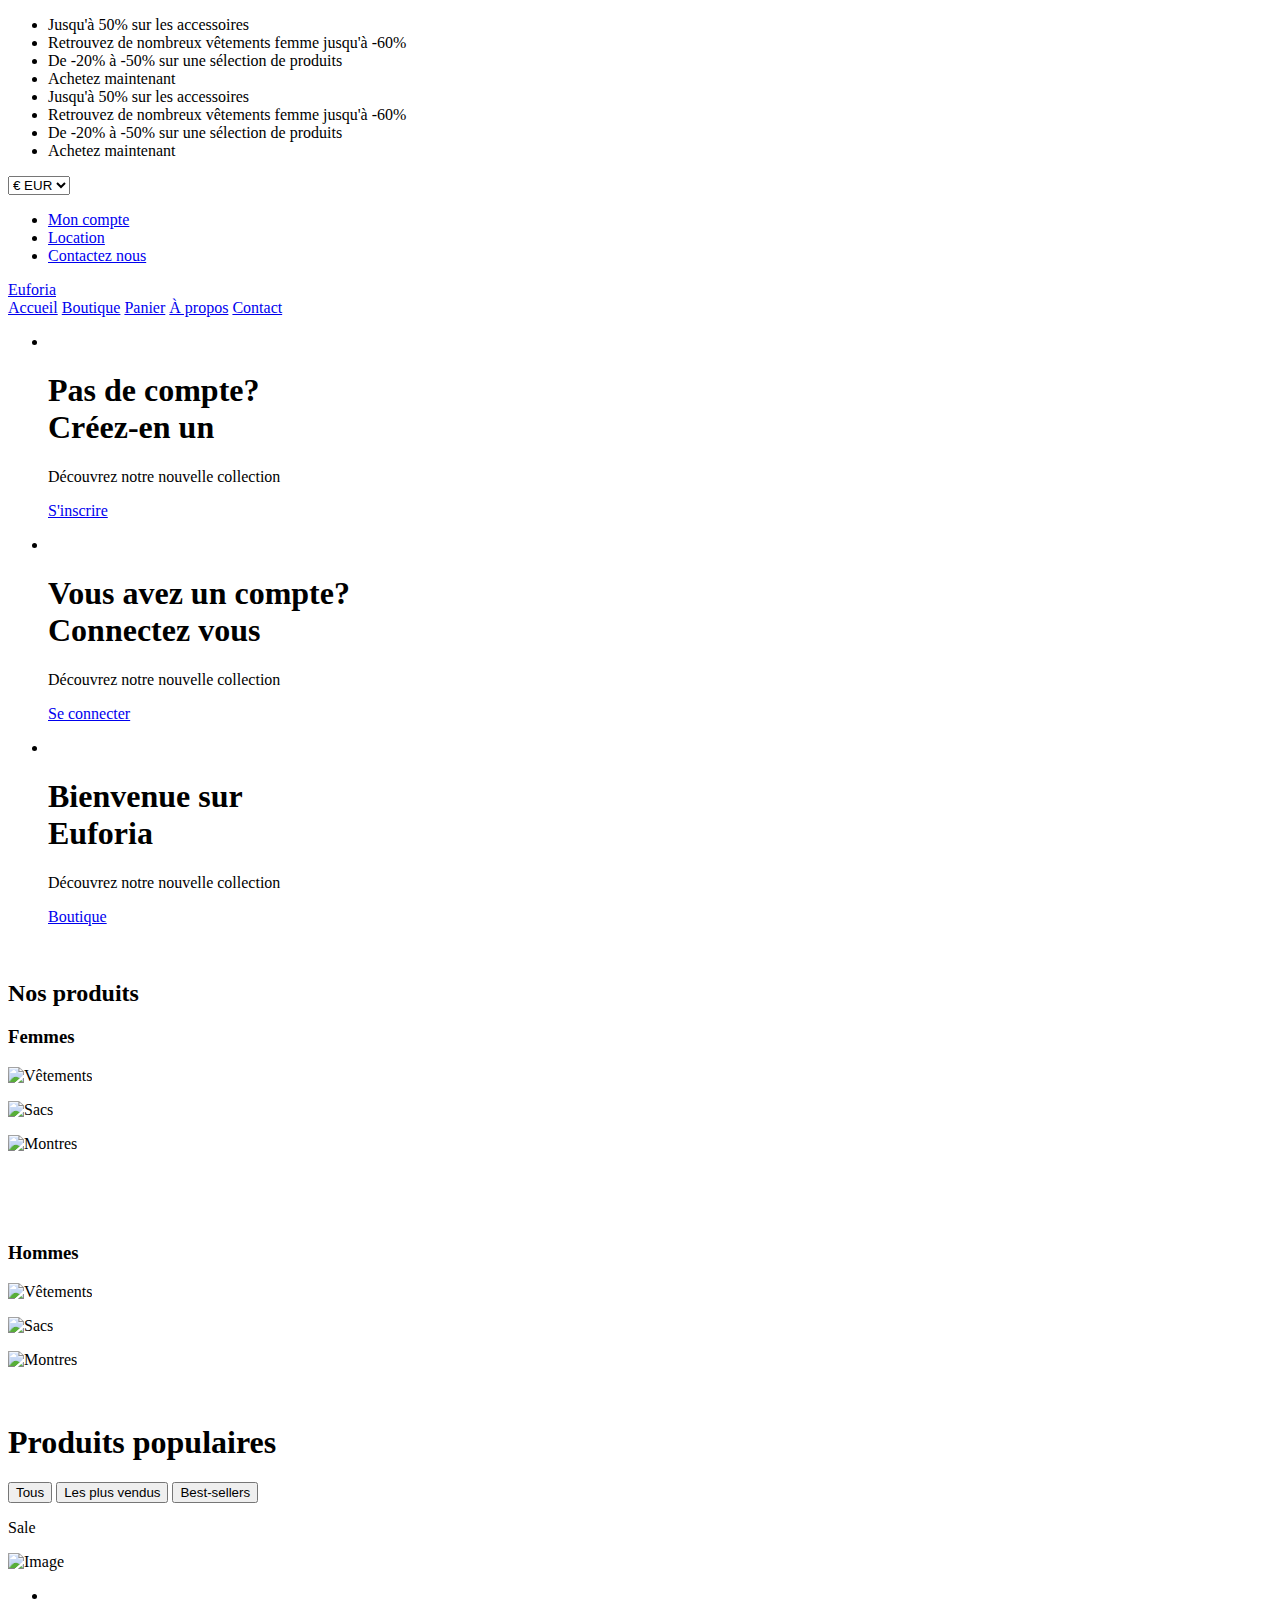
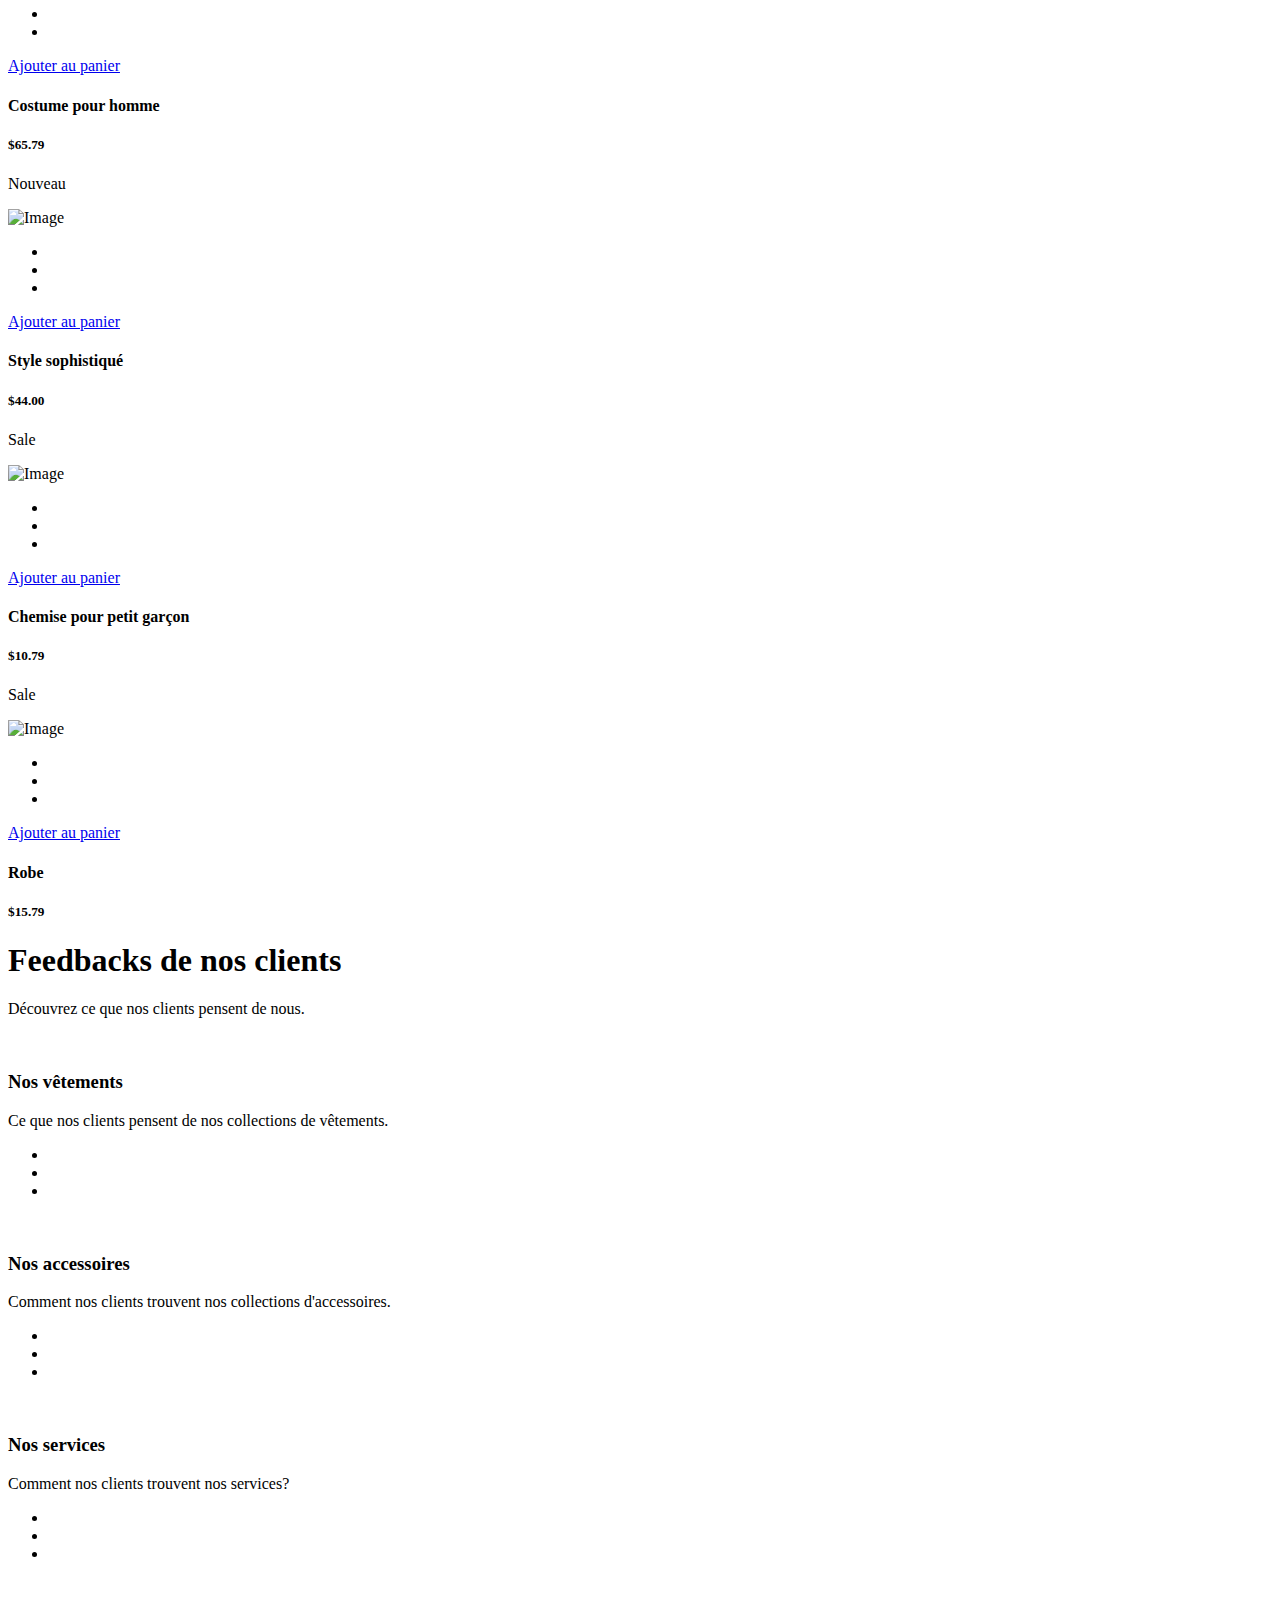
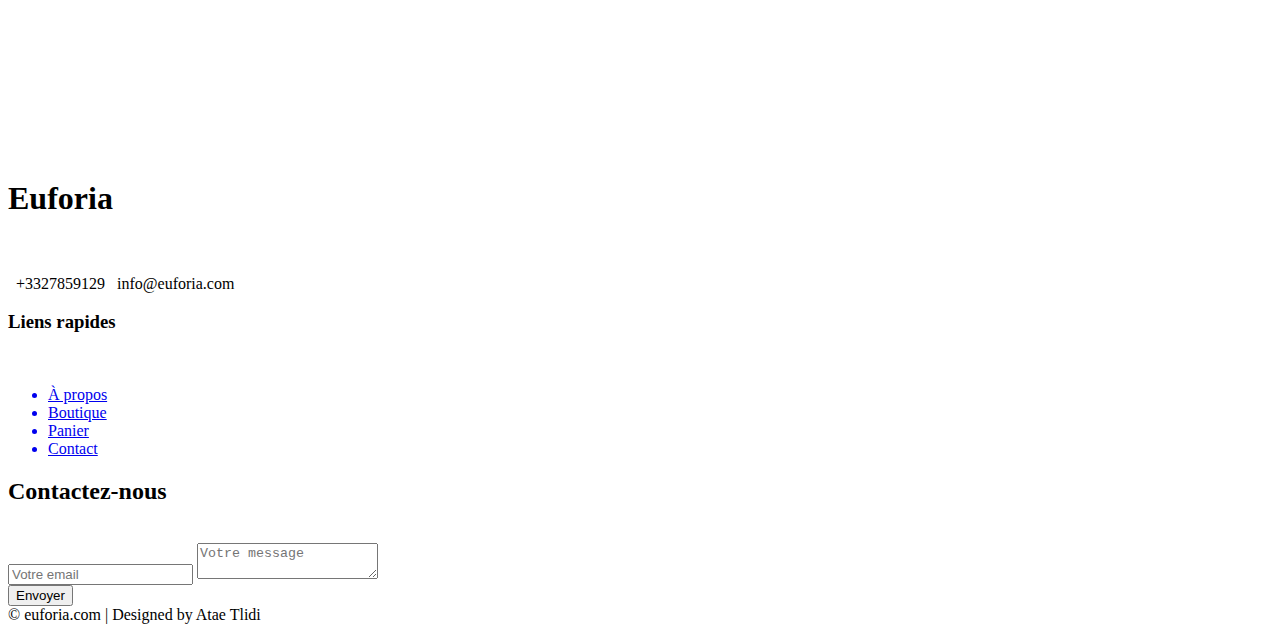
==== index.html @ 1cf69fb2 "Index" ====
<!DOCTYPE html>
<html lang="en">
<!-- Basic -->

<head>
    <meta charset="utf-8">
    <meta http-equiv="X-UA-Compatible" content="IE=edge">
   
    <!-- Mobile Metas -->
    <meta name="viewport" content="width=device-width, initial-scale=1">

    <!-- Site Metas -->
    <title>Euforia</title>
    <meta name="keywords" content="">
    <meta name="description" content="">
    <meta name="author" content="">
    <!--Fonts-->
    <link href="https://fonts.googleapis.com/css?family=Montserrat:700" rel="stylesheet">
    <script defer src="https://use.fontawesome.com/releases/v5.0.6/js/all.js"></script>
    <!--Fonts-->
    <!-- Site Icons -->
    <link rel="shortcut icon" href="images/favicon.ico" type="image/x-icon">
    <link rel="apple-touch-icon" href="images/apple-touch-icon.png">

    <!-- Bootstrap CSS -->
    <link rel="stylesheet" href="css/bootstrap.min.css">
    <!-- Site CSS -->
    <link rel="stylesheet" href="css/style.css">

    <!-- Responsive CSS -->
    <link rel="stylesheet" href="css/responsive.css">
    <!-- Custom CSS -->
    <link rel="stylesheet" href="css/custom.css">

    <!--[if lt IE 9]>
      <script src="https://oss.maxcdn.com/libs/html5shiv/3.7.0/html5shiv.js"></script>
      <script src="https://oss.maxcdn.com/libs/respond.js/1.4.2/respond.min.js"></script>
    <![endif]-->

</head>

<body>

    <!-- Start Main Top -->
    <div class="main-top">
        <div class="container-fluid">
            <div class="row">
                <div class="col-lg-6 col-md-6 col-sm-12 col-xs-12">
                    <div class="text-slid-box">
                        <div id="offer-box" class="carouselTicker">
                            <ul class="offer-box">
                                <li>
                                    <i class="fa fa-shopping-cart" aria-hidden="true"></i> Jusqu'à 50% sur les accessoires
                                </li>
                                <li>
                                    <i class="fa fa-shopping-cart" aria-hidden="true"></i> Retrouvez de nombreux vêtements femme jusqu'à -60%
                                </li>
                                <li>
                                    <i class="fa fa-shopping-cart" aria-hidden="true"></i> De -20% à -50% sur une sélection de produits
                                </li>
                                <li>
                                    <i class="fa fa-shopping-cart" aria-hidden="true"></i> Achetez maintenant
                                </li>
                                <li>
                                    <i class="fa fa-shopping-cart" aria-hidden="true"></i> Jusqu'à 50% sur les accessoires
                                </li>
                                <li>
                                    <i class="fa fa-shopping-cart" aria-hidden="true"></i> Retrouvez de nombreux vêtements femme jusqu'à -60%
                                </li>
                                <li>
                                    <i class="fa fa-shopping-cart" aria-hidden="true"></i> De -20% à -50% sur une sélection de produits
                                </li>
                                <li>
                                    <i class="fa fa-shopping-cart" aria-hidden="true"></i> Achetez maintenant
                                </li>
                            </ul>
                        </div>
                    </div>
                </div>
                <div class="col-lg-6 col-md-6 col-sm-12 col-xs-12">
                    <div class="custom-select-box">
                        <select id="basic" class="selectpicker show-tick form-control" data-placeholder="$ USD">
						<option>€ EUR</option>
						<option>$ USD</option>
						<option>¥ JPY</option>
					</select>
                    </div>
                    <div class="our-link">
                        <ul>
                            <li><a href="my-account.html">Mon compte</a></li>
                            <li><a href="#">Location</a></li>
                            <li><a href="contact.html">Contactez nous</a></li>
                        </ul>
                    </div>
                </div>
            </div>
        </div>
    </div>
    <!-- End Main Top -->
 <!--Header-->
 <div class="block">
    <header class="header">
        <div>
        <a href="index.html" class="header-logo">Euforia</a>
        <nav class="header-menu">
        <a href="index.html">   Accueil</a>
        <a href="shop.html">    Boutique</a>
        <a href="cart.html">    Panier</a>
        <a href="apropos.html"> À propos</a>
        <a href="contact.html"> Contact</a>    
        </nav>
    </header>
</div>
 

     <!--Header-->


    <!-- Start Slider -->
    <div id="slides-shop" class="cover-slides">
        <ul class="slides-container">
            <li class="text-left">
                <img src="images/banner-01.jpg" alt="">
                <div class="container">
                    <div class="row">
                        <div class="col-md-12">
                            <h1 class="m-b-20"><strong>Pas de compte? <br> Créez-en un</strong></h1>
                            <p class="m-b-40">Découvrez notre nouvelle collection</p>
                            <p><a class="btn hvr-hover" href="#"> S'inscrire</a></p>
                        </div>
                    </div>
                </div>
            </li>
            <li class="text-center">
                <img src="images/banner-02.jpg" alt="">
                <div class="container">
                    <div class="row">
                        <div class="col-md-12">
                            <h1 class="m-b-20"><strong>Vous avez un compte? <br> Connectez vous</strong></h1>
                            <p class="m-b-40">Découvrez notre nouvelle collection</p>
                            <p><a class="btn hvr-hover" href="#">Se connecter</a></p>
                        </div>
                    </div>
                </div>
            </li>
            <li class="text-right">
                <img src="images/banner-03.jpg" alt="">
                <div class="container">
                    <div class="row">
                        <div class="col-md-12">
                            <h1 class="m-b-20"><strong>Bienvenue sur <br> Euforia </strong></h1>
                            <p class="m-b-40">Découvrez notre nouvelle collection</p>
                            <p><a class="btn hvr-hover" href="shop.html">Boutique</a></p>
                        </div>
                    </div>
                </div>
            </li>
        </ul>
        <div class="slides-navigation">
            <a href="#" class="next"><i class="fa fa-angle-right" aria-hidden="true"></i></a>
            <a href="#" class="prev"><i class="fa fa-angle-left" aria-hidden="true"></i></a>
        </div>
    </div>
    <!-- End Slider -->

    <!-- Start Categories  -->
    <div class="block">
        <div class="container products">
            <br>
            <h2 class="subtitle heading-site">Nos produits</h2>
            <h3 class="subtitle heading-site-prec">Femmes</h3>
            <div class="columns">
               <div class="column products-single-element">
                <div class="row3">
             
               </p>
               </div>
               <div class="row2">
                <img name = "v"src="images/2.jpg" alt="Vêtements">
                </div>
               <div class="column products-single-element">
               <p>
                <div class="row2">
                  <img name = "s"src="images/3.jpg" alt="Sacs">
                </div>
               </p>
               </div>
               <div class="column products-single-element">
               <p>
                <div class="row2">
                   <img name = "m"src="images/4.jfif" alt="Montres">
                </div>
            </div>
                  
               </p>
               </div>
   </div>
</div>
<br>
</br>
<div class="block">
    <br>
   <div class="container products2">
       <h3 class="subtitle heading-site-prec">Hommes</h3>
       <div class="columns">
           <div class="row3"></div>
          <div class="column products2-single-element">
            <div class="row2">
             <img src="images/6.jfif" alt="Vêtements">
             </div>
          </p>
          </div>
          <div class="column products2-single-element">
          <p>
            <div class="row2">
             <img src="images/10.jpg" alt="Sacs">
            </div>
          </p>
          </div>
          <div class="column products2-single-element">
          <p>
            <div class="row2">
              <img src="images/5.jfif" alt="Montres">
            </div>
             
          </p>
          </div>
        </div>
</div>
</div>
    <!-- End Categories -->

    <!-- Start Products  -->
    <div class="products-box">
        <div class="container">
            <div class="row">
                <div class="col-lg-12">
                    <div class="title-all text-center">
                        <br>
                        <h1>Produits populaires</h1>                    </div>
                </div>
            </div>
            <div class="row">
                <div class="col-lg-12">
                    <div class="special-menu text-center">
                        <div class="button-group filter-button-group">
                            <button class="active" data-filter="*">Tous</button>
                            <button data-filter=".top-featured">Les plus vendus</button>
                            <button data-filter=".best-seller">Best-sellers</button>
                        </div>
                    </div>
                </div>
            </div>

            <div class="row special-list">
                <div class="col-lg-3 col-md-6 special-grid best-seller">
                    <div class="products-single fix">
                        <div class="box-img-hover">
                            <div class="type-lb">
                                <p class="sale">Sale</p>
                            </div>
                            <img src="images/img-pro-01.jpg" class="img-fluid" alt="Image">
                            <div class="mask-icon">
                                <ul>
                                     <li><a href="#" data-toggle="tooltip" data-placement="right" title="Ouvrir"><i class="fas fa-eye"></i></a></li>
                                                            <li><a href="#" data-toggle="tooltip" data-placement="right" title="Comparer"><i class="fas fa-sync-alt"></i></a></li>
                                                            <li><a href="#" data-toggle="tooltip" data-placement="right" title="J'aime"><i class="far fa-heart"></i></a></li>
                                </ul>
                                <a class="cart" href="#">Ajouter au panier</a>
                            </div>
                        </div>
                        <div class="why-text">
                            <h4>Costume pour homme</h4>
                            <h5> $65.79</h5>
                        </div>
                    </div>
                </div>

                <div class="col-lg-3 col-md-6 special-grid top-featured">
                    <div class="products-single fix">
                        <div class="box-img-hover">
                            <div class="type-lb">
                                <p class="new">Nouveau</p>
                            </div>
                            <img src="images/img-pro-02.jpg" class="img-fluid" alt="Image">
                            <div class="mask-icon">
                                <ul>
                                    <li><a href="#" data-toggle="tooltip" data-placement="right" title="Ouvrir"><i class="fas fa-eye"></i></a></li>
                                    <li><a href="#" data-toggle="tooltip" data-placement="right" title="Comparer"><i class="fas fa-sync-alt"></i></a></li>
                                    <li><a href="#" data-toggle="tooltip" data-placement="right" title="J'aime"><i class="far fa-heart"></i></a></li>
                                </ul>
                                <a class="cart" href="#">Ajouter au panier</a>
                            </div>
                        </div>
                        <div class="why-text">
                            <h4>Style sophistiqué</h4>
                            <h5> $44.00</h5>
                        </div>
                    </div>
                </div>

                <div class="col-lg-3 col-md-6 special-grid top-featured">
                    <div class="products-single fix">
                        <div class="box-img-hover">
                            <div class="type-lb">
                                <p class="sale">Sale</p>
                            </div>
                            <img src="images/img-pro-03.jpg" class="img-fluid" alt="Image">
                            <div class="mask-icon">
                                <ul>
                                    <li><a href="#" data-toggle="tooltip" data-placement="right" title="Ouvrir"><i class="fas fa-eye"></i></a></li>
                                    <li><a href="#" data-toggle="tooltip" data-placement="right" title="Comparer"><i class="fas fa-sync-alt"></i></a></li>
                                    <li><a href="#" data-toggle="tooltip" data-placement="right" title="J'aime"><i class="far fa-heart"></i></a></li>
                                </ul>
                                <a class="cart" href="#">Ajouter au panier</a>
                            </div>
                        </div>
                        <div class="why-text">
                            <h4>Chemise pour petit garçon</h4>
                            <h5> $10.79</h5>
                        </div>
                    </div>
                </div>

                <div class="col-lg-3 col-md-6 special-grid best-seller">
                    <div class="products-single fix">
                        <div class="box-img-hover">
                            <div class="type-lb">
                                <p class="sale">Sale</p>
                            </div>
                            <img src="images/img-pro-04.jpg" class="img-fluid" alt="Image">
                            <div class="mask-icon">
                                <ul>
                                    <li><a href="#" data-toggle="tooltip" data-placement="right" title="Ouvrir"><i class="fas fa-eye"></i></a></li>
                                                            <li><a href="#" data-toggle="tooltip" data-placement="right" title="Comparer"><i class="fas fa-sync-alt"></i></a></li>
                                                            <li><a href="#" data-toggle="tooltip" data-placement="right" title="J'aime"><i class="far fa-heart"></i></a></li>
                                </ul>
                                <a class="cart" href="#">Ajouter au panier</a>
                            </div>
                        </div>
                        <div class="why-text">
                            <h4>Robe</h4>
                            <h5> $15.79</h5>
                        </div>
                    </div>
                </div>
            </div>
        </div>
    </div>
    <!-- End Products  -->

    <!-- Start Blog  -->
    <div class="latest-blog">
        <div class="container">
            <div class="row">
                <div class="col-lg-12">
                    <div class="title-all text-center">
                        <h1>Feedbacks de nos clients</h1>
                        <p>Découvrez ce que nos clients pensent de nous.</p>
                    </div>
                </div>
            </div>
            <div class="row">
                <div class="col-md-6 col-lg-4 col-xl-4">
                    <div class="blog-box">
                        <div class="blog-img">
                            <img class="img-fluid" src="images/blog-img.jpg" alt="" />
                        </div>
                        <div class="blog-content">
                            <div class="title-blog">
                                <h3>Nos vêtements</h3>
                                <p>Ce que nos clients pensent de nos collections de vêtements.</p>
                            </div>
                            <ul class="option-blog">
                                <li><a href="#" data-toggle="tooltip" data-placement="right" title="Likes"><i class="far fa-heart"></i></a></li>
                                <li><a href="#" data-toggle="tooltip" data-placement="right" title="Vues"><i class="fas fa-eye"></i></a></li>
                                <li><a href="#" data-toggle="tooltip" data-placement="right" title="Commentaires"><i class="far fa-comments"></i></a></li>
                            </ul>
                        </div>
                    </div>
                </div>
                <div class="col-md-6 col-lg-4 col-xl-4">
                    <div class="blog-box">
                        <div class="blog-img">
                            <img class="img-fluid" src="images/blog-img-01.jpg" alt="" />
                        </div>
                        <div class="blog-content">
                            <div class="title-blog">
                                <h3>Nos accessoires</h3>
                                <p>Comment nos clients trouvent nos collections d'accessoires.</p>
                            </div>
                            <ul class="option-blog">
                                <li><a href="#" data-toggle="tooltip" data-placement="right" title="Likes"><i class="far fa-heart"></i></a></li>
                                <li><a href="#" data-toggle="tooltip" data-placement="right" title="Vues"><i class="fas fa-eye"></i></a></li>
                                <li><a href="#" data-toggle="tooltip" data-placement="right" title="Commentaires"><i class="far fa-comments"></i></a></li>
                            </ul>
                        </div>
                    </div>
                </div>
                <div class="col-md-6 col-lg-4 col-xl-4">
                    <div class="blog-box">
                        <div class="blog-img">
                            <img class="img-fluid" src="images/blog-img-02.jpg" alt="" />
                        </div>
                        <div class="blog-content">
                            <div class="title-blog">
                                <h3>Nos services</h3>
                                <p>Comment nos clients trouvent nos services?</p>
                            </div>
                            <ul class="option-blog">
                                <li><a href="#" data-toggle="tooltip" data-placement="right" title="Likes"><i class="far fa-heart"></i></a></li>
                                <li><a href="#" data-toggle="tooltip" data-placement="right" title="Vues"><i class="fas fa-eye"></i></a></li>
                                <li><a href="#" data-toggle="tooltip" data-placement="right" title="Commentaires"><i class="far fa-comments"></i></a></li>
                            </ul>
                        </div>
                    </div>
                </div>
            </div>
        </div>
    </div>
    <!-- End Blog  -->


    <!-- Start Instagram Feed  -->
    <div class="instagram-box">
        <div class="main-instagram owl-carousel owl-theme">
            <div class="item">
                <div class="ins-inner-box">
                    <img src="images/instagram-img-01.jpg" alt="" />
                    <div class="hov-in">
                        <a href="#"><i class="fab fa-instagram"></i></a>
                    </div>
                </div>
            </div>
            <div class="item">
                <div class="ins-inner-box">
                    <img src="images/instagram-img-02.jpg" alt="" />
                    <div class="hov-in">
                        <a href="#"><i class="fab fa-instagram"></i></a>
                    </div>
                </div>
            </div>
            <div class="item">
                <div class="ins-inner-box">
                    <img src="images/instagram-img-03.jpg" alt="" />
                    <div class="hov-in">
                        <a href="#"><i class="fab fa-instagram"></i></a>
                    </div>
                </div>
            </div>
            <div class="item">
                <div class="ins-inner-box">
                    <img src="images/instagram-img-04.jpg" alt="" />
                    <div class="hov-in">
                        <a href="#"><i class="fab fa-instagram"></i></a>
                    </div>
                </div>
            </div>
            <div class="item">
                <div class="ins-inner-box">
                    <img src="images/instagram-img-05.jpg" alt="" />
                    <div class="hov-in">
                        <a href="#"><i class="fab fa-instagram"></i></a>
                    </div>
                </div>
            </div>
            <div class="item">
                <div class="ins-inner-box">
                    <img src="images/instagram-img-06.jpg" alt="" />
                    <div class="hov-in">
                        <a href="#"><i class="fab fa-instagram"></i></a>
                    </div>
                </div>
            </div>
            <div class="item">
                <div class="ins-inner-box">
                    <img src="images/instagram-img-07.jpg" alt="" />
                    <div class="hov-in">
                        <a href="#"><i class="fab fa-instagram"></i></a>
                    </div>
                </div>
            </div>
            <div class="item">
                <div class="ins-inner-box">
                    <img src="images/instagram-img-08.jpg" alt="" />
                    <div class="hov-in">
                        <a href="#"><i class="fab fa-instagram"></i></a>
                    </div>
                </div>
            </div>
            <div class="item">
                <div class="ins-inner-box">
                    <img src="images/instagram-img-09.jpg" alt="" />
                    <div class="hov-in">
                        <a href="#"><i class="fab fa-instagram"></i></a>
                    </div>
                </div>
            </div>
            <div class="item">
                <div class="ins-inner-box">
                    <img src="images/instagram-img-05.jpg" alt="" />
                    <div class="hov-in">
                        <a href="#"><i class="fab fa-instagram"></i></a>
                    </div>
                </div>
            </div>
        </div>
    </div>
    <!-- End Instagram Feed  -->


      <!--Contact-->
    <div class="footer1">
      <div class="footer-content2">
         <div class="footer-section about">
             <h1 class="logo-text">Euforia</h1>
           <br>
           <br>
             <div class="contact2">
                 <span><i class="fas fa-phone"></i> &nbsp; +3327859129 </span>
                 <span><i class="fas fa-envelope"></i> &nbsp; info@euforia.com </span>
             </div>
             <div class="socials">
                 <a href="#"><i class="fab fa-facebook"></i></a>
                 <a href="#"><i class="fab fa-instagram"></i></a>
                 <a href="#"><i class="fab fa-twitter"></i></a>
                 <a href="#"><i class="fab fa-youtube"></i></a>
             </div>
         </div>
         <div class="footer-section links">
             <h3 class="kk">Liens rapides </h2>
             <br>
             <ul class="ul1">
                 <a href="apropos.html"><li> À propos</li></a>
                 <a href="shop.html"><li> Boutique</li></a>
                 <a href="Panier.html"><li> Panier  </li></a>
                 <a href="contact.html"><li> Contact </li></a>
             </ul>
         </div>
         <div class="footer-section contact-form2">
             <h2>Contactez-nous</h2>
             <br>
             <form action="Boutique.html" method="post">
                 <input type="email" name="email" class="text-input contact-input" placeholder="Votre email">
                 <textarea name="message" class="text-input contact-input" placeholder="Votre message"></textarea>
                <br>
                 <button type="submit" class="btn btn-big contact-btn" >
                     <i class="fas fa-envelope"></i>
                     Envoyer
                 </button>
             </form>
         </div>
      </div>
      <div class="footer-bottom2">
         &copy; euforia.com | Designed by Atae Tlidi
      </div>
  </div>
    <!--Contact-->

    <a href="#" id="back-to-top" title="Back to top" style="display: none;">&uarr;</a>

    <!-- ALL JS FILES -->
    <script src="js/jquery-3.2.1.min.js"></script>
    <script src="js/popper.min.js"></script>
    <script src="js/bootstrap.min.js"></script>
    <!-- ALL PLUGINS -->
    <script src="js/jquery.superslides.min.js"></script>
    <script src="js/bootstrap-select.js"></script>
    <script src="js/inewsticker.js"></script>
    <script src="js/bootsnav.js."></script>
    <script src="js/images-loded.min.js"></script>
    <script src="js/isotope.min.js"></script>
    <script src="js/owl.carousel.min.js"></script>
    <script src="js/baguetteBox.min.js"></script>
    <script src="js/form-validator.min.js"></script>
    <script src="js/contact-form-script.js"></script>
    <script src="js/custom.js"></script>
</body>

</html>
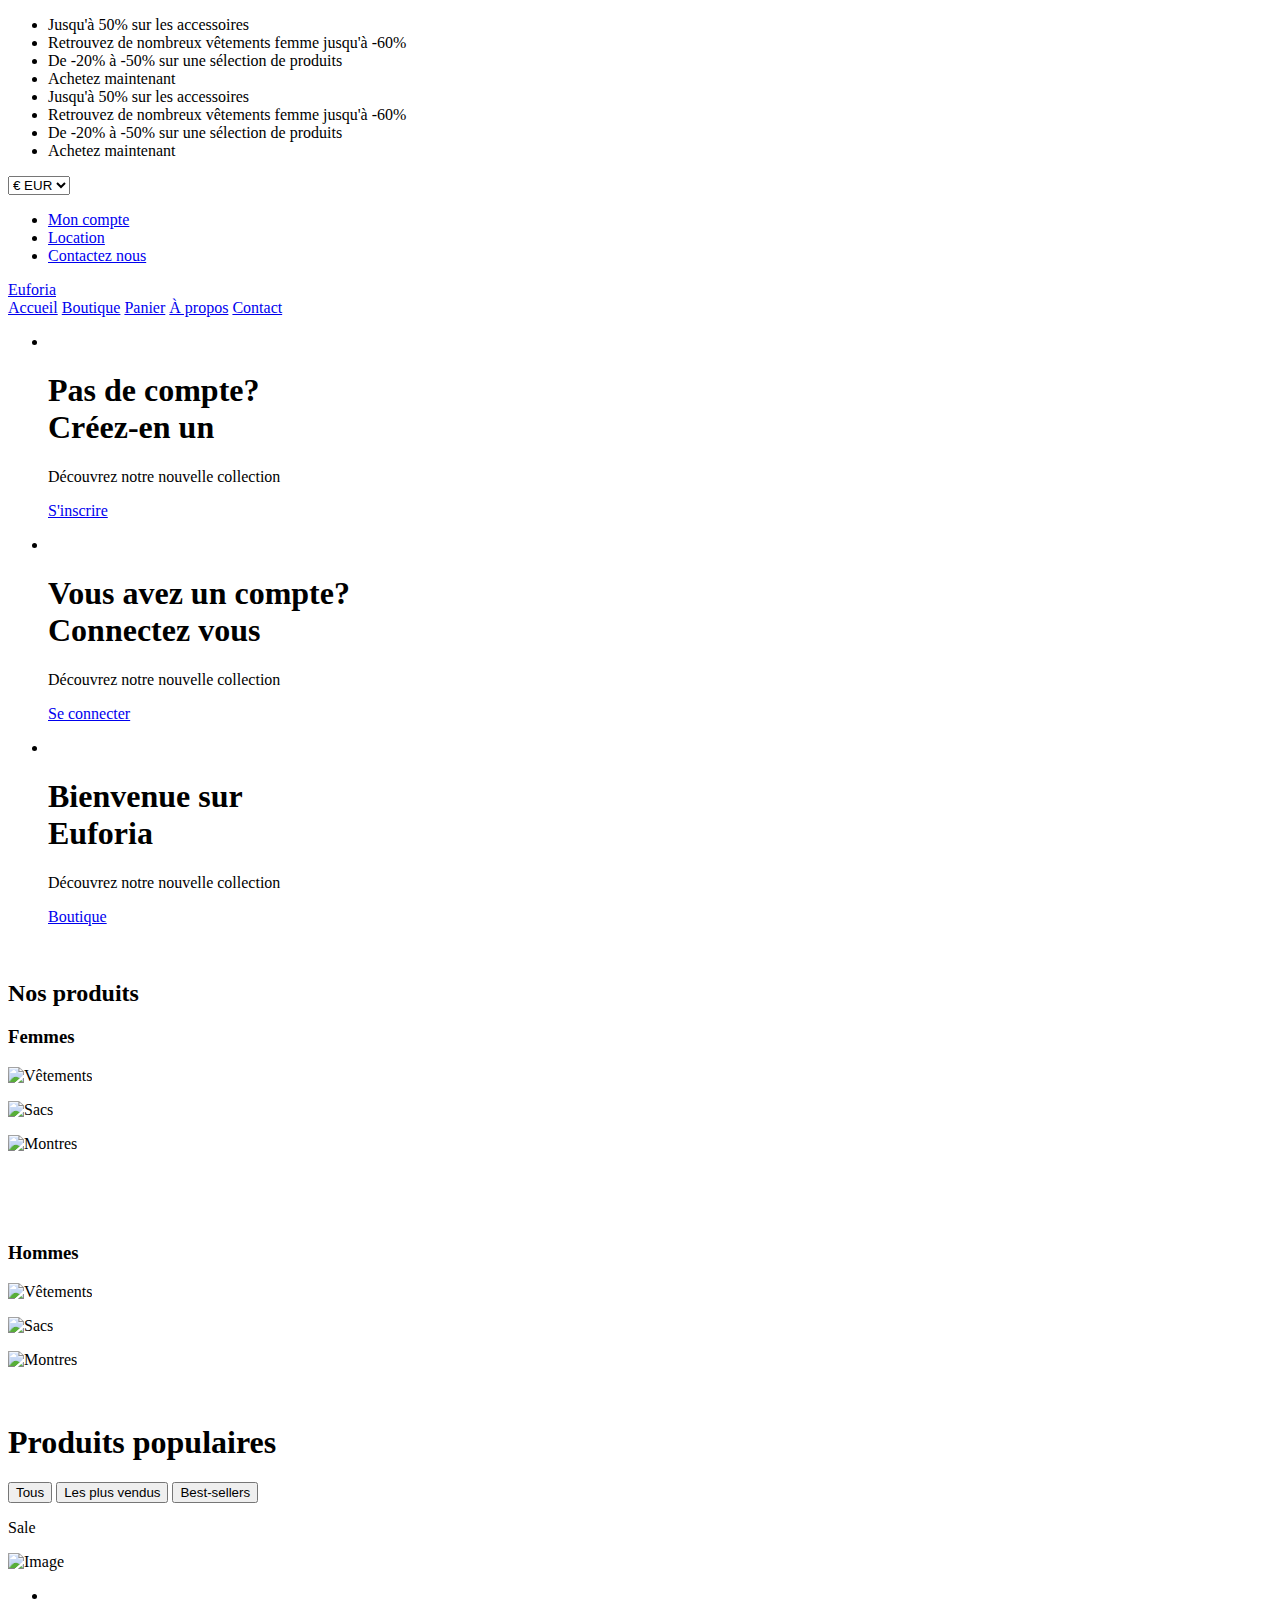
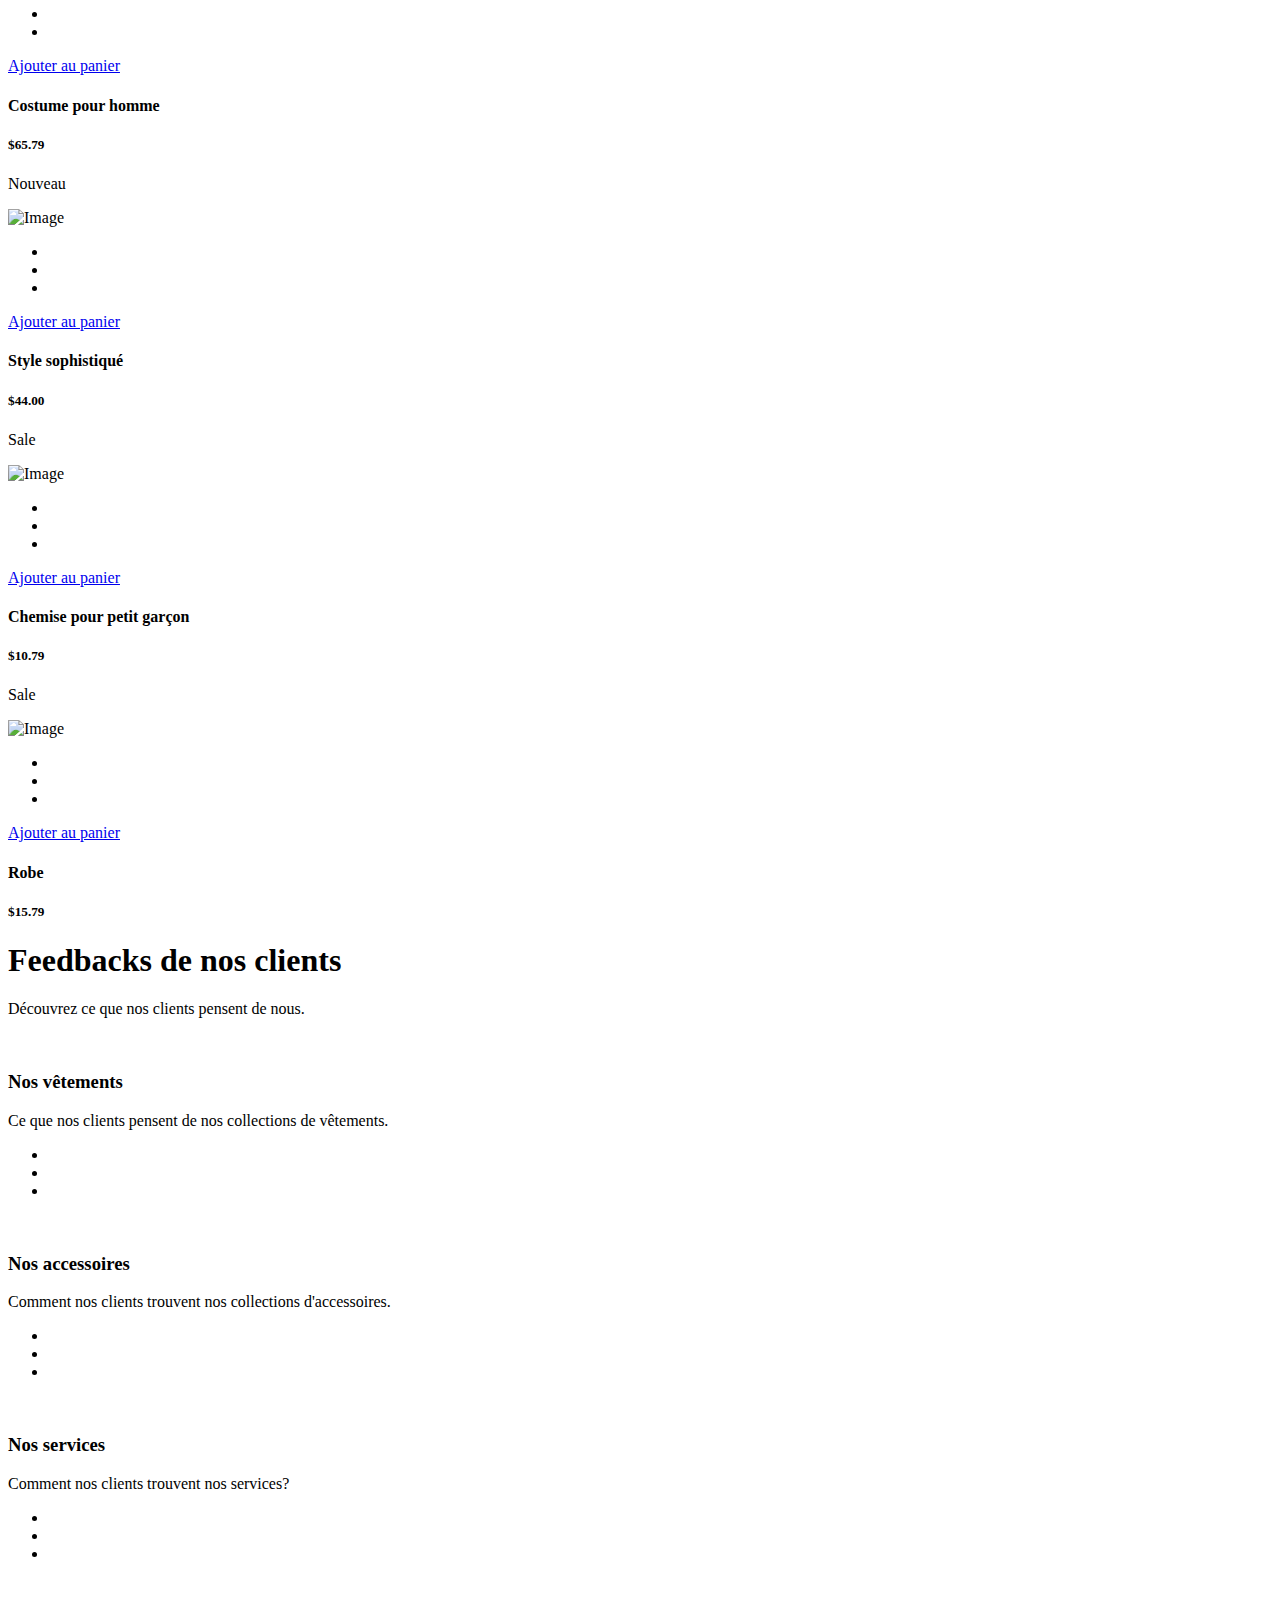
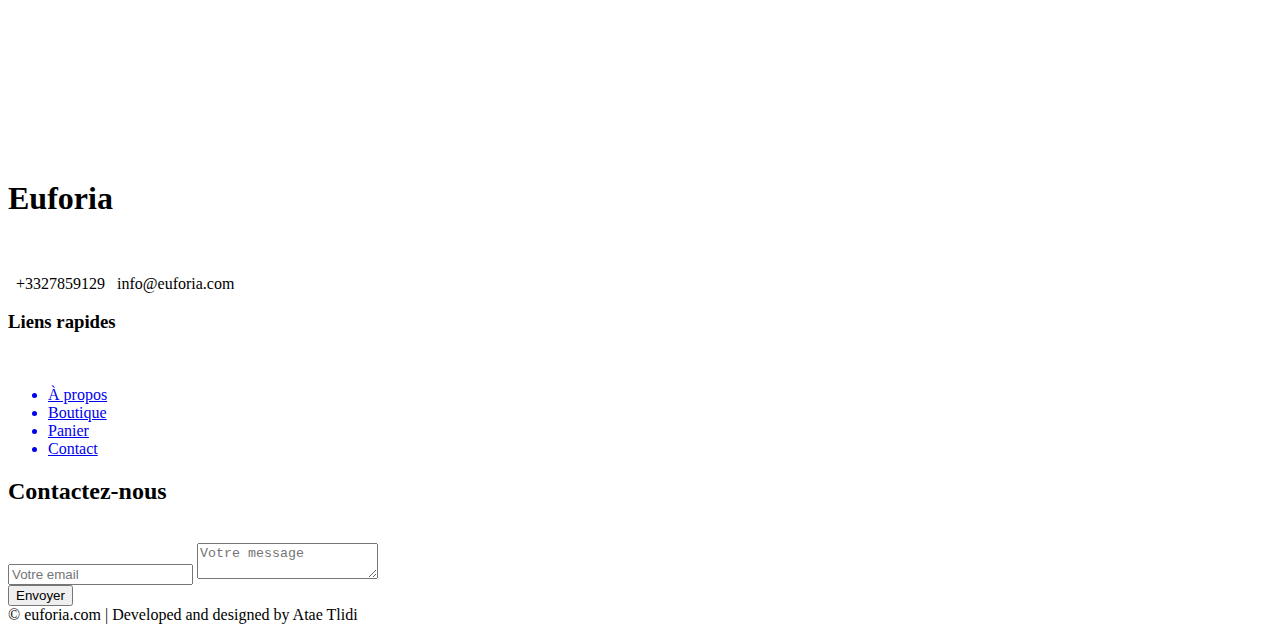
==== commit f2575ca5: "Update" ====
--- a/index.html
+++ b/index.html
@@ -552,7 +552,7 @@
          </div>
       </div>
       <div class="footer-bottom2">
-         &copy; euforia.com | Designed by Atae Tlidi
+         &copy; euforia.com | Developed and designed by Atae Tlidi
       </div>
   </div>
     <!--Contact-->
